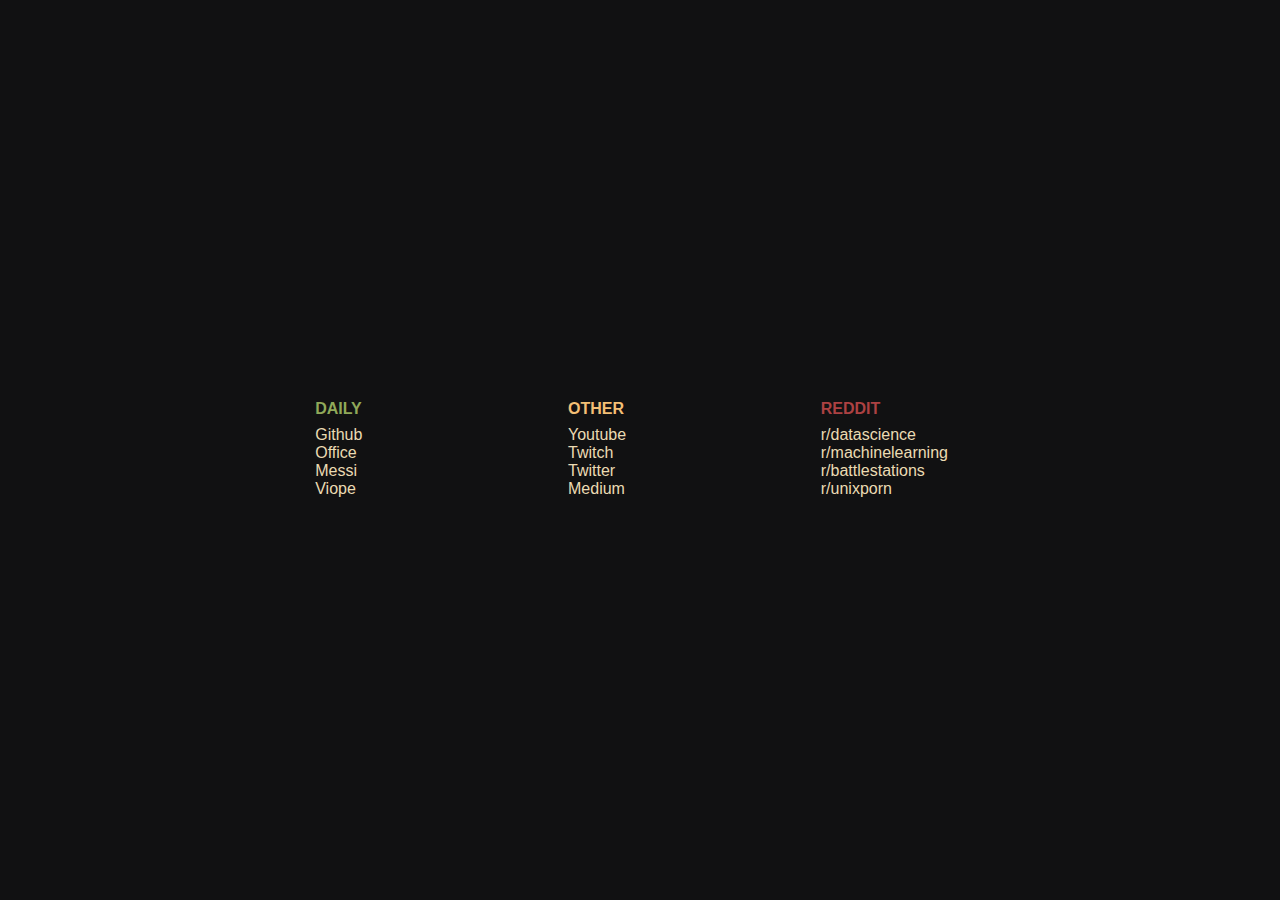
==== startpage/index.html @ 42355832 "Create index.html" ====
<!DOCTYPE html>
<html>
    <head>
        <title>Home</title>
        <meta charset="UTF-8">
        <style>
	    *{
		margin:0;
		padding:0;
		background-color: var(--bg-dark);
	    }

	    :root {
		--bg-dark: #111112;
		--bg-dark2: #333537;
		--fg-dark: #ebdbb2;
		--green: #90A959;
		--blue: #6A9FB5;
		--red: #AC4142;
		--yellow: #F4BF75;
		--link-hover-timing: all 0.25s ease-in-out;
		--fonts: 'JetBrains Mono', Helvetica, sans-serif;
	    }
	   a, a:visited {
		color: var(--fg-dark);
	   }

    	   body {
		 font-family: var(--fonts);
		 background-color: var(--bg-dark);
	         color: var(--fg-dark);
	   }

	    #box {
		height: 100vh;
		display: flex;
		align-items: center;
		justify-content: center;
	    }

	    .container {
		padding: 1em;
		margin: 3%;
		height: 6.3em;
		width: 9em;
	    }

	    a, a:visited {
		text-decoration: none;
		display: block;
	    }

	    header {
		padding-bottom: 8px;
		font-weight:bold;
		cursor: pointer;
	    }

	    .daily a:hover, .daily header {
		color: var(--green);
	    }

	    .media a:hover, .media header {
		color: var(--yellow);
	    }

	    .reddit a:hover, .reddit header {
		color: var(--red);
	    }

	    @media (max-width:620px) {
		.container {
		    padding: 2em;
		    margin: 0;
		}
	    }
    	</style>
    </head>
    <body class="dark">
        <div id="box">
            <div class="container">
                <div class="daily">
                    <header>DAILY</header>
                    <a href="https://www.github.com/kurkulis">Github</a>
                    <a href="https://www.office.com/?auth=2">Office</a>
                    <a href="https://messi.turkuamk.fi/">Messi</a>
                    <a href="https://vw4.viope.com/login?path=/welcome">Viope</a>
                </div>
            </div>
            <div class="container">
                <div class="media">
                    <header>OTHER</header>
                    <a href="https://www.youtube.com/">Youtube</a>
                    <a href="https://www.twitch.tv/">Twitch</a>
                    <a href="https://twitter.com/">Twitter</a>
                    <a href="https://medium.com/">Medium</a>

                </div>
            </div>
            <div class="container">
                <div class="reddit">
                    <header>REDDIT</header>
                    <a href="https://www.reddit.com/r/datascience/">r/datascience</a>
                    <a href="https://www.reddit.com/r/MachineLearning/">r/machinelearning</a>
                    <a href="https://www.reddit.com/r/battlestations/">r/battlestations</a>
                    <a href="https://www.reddit.com/r/unixporn">r/unixporn</a>
                </div>
            </div>
        </div>
    </body>    
</html>
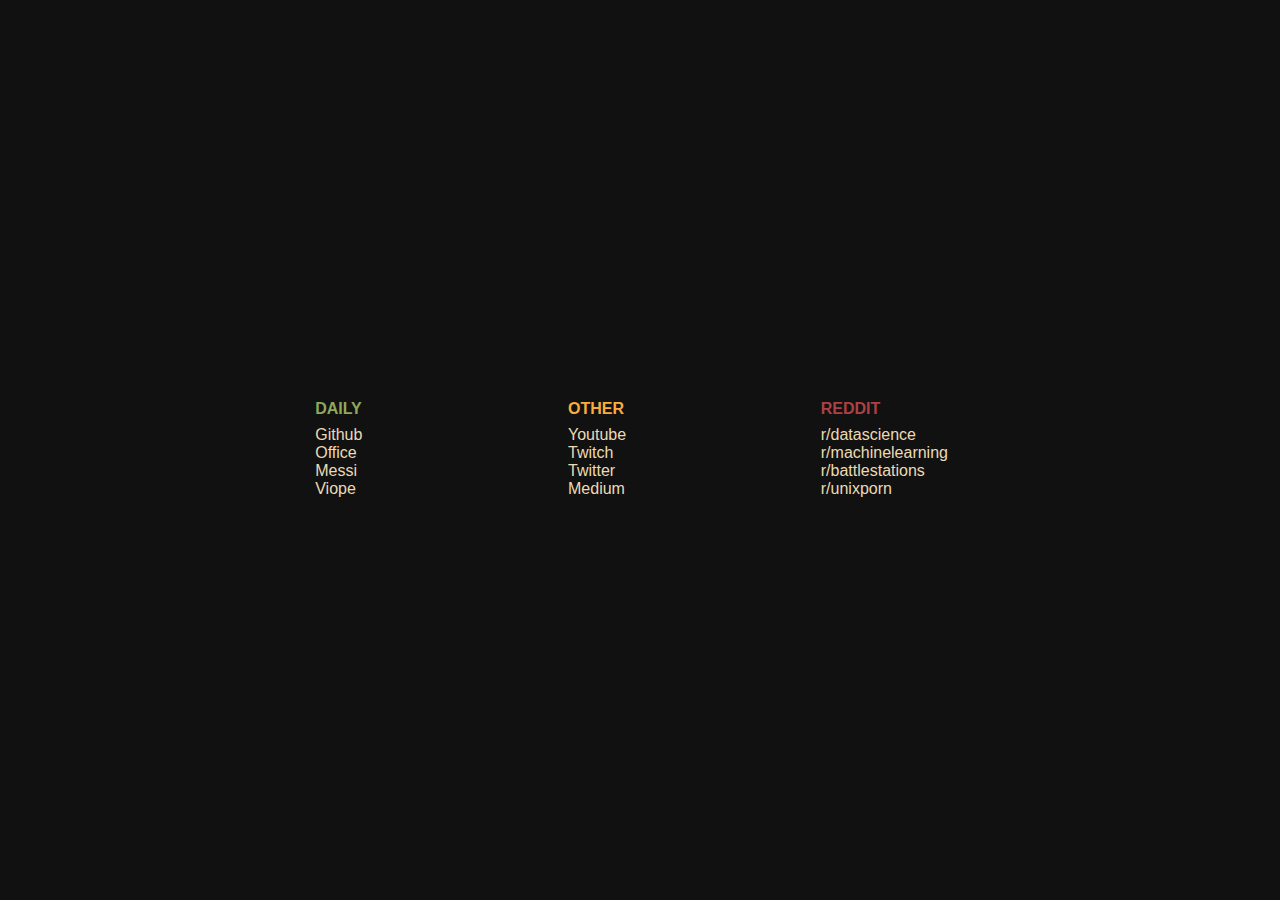
==== commit efdb226a: "Update index.html" ====
--- a/startpage/index.html
+++ b/startpage/index.html
@@ -17,7 +17,7 @@
 		--green: #90A959;
 		--blue: #6A9FB5;
 		--red: #AC4142;
-		--yellow: #F4BF75;
+		--yellow: #fbac3b;
 		--link-hover-timing: all 0.25s ease-in-out;
 		--fonts: 'JetBrains Mono', Helvetica, sans-serif;
 	    }
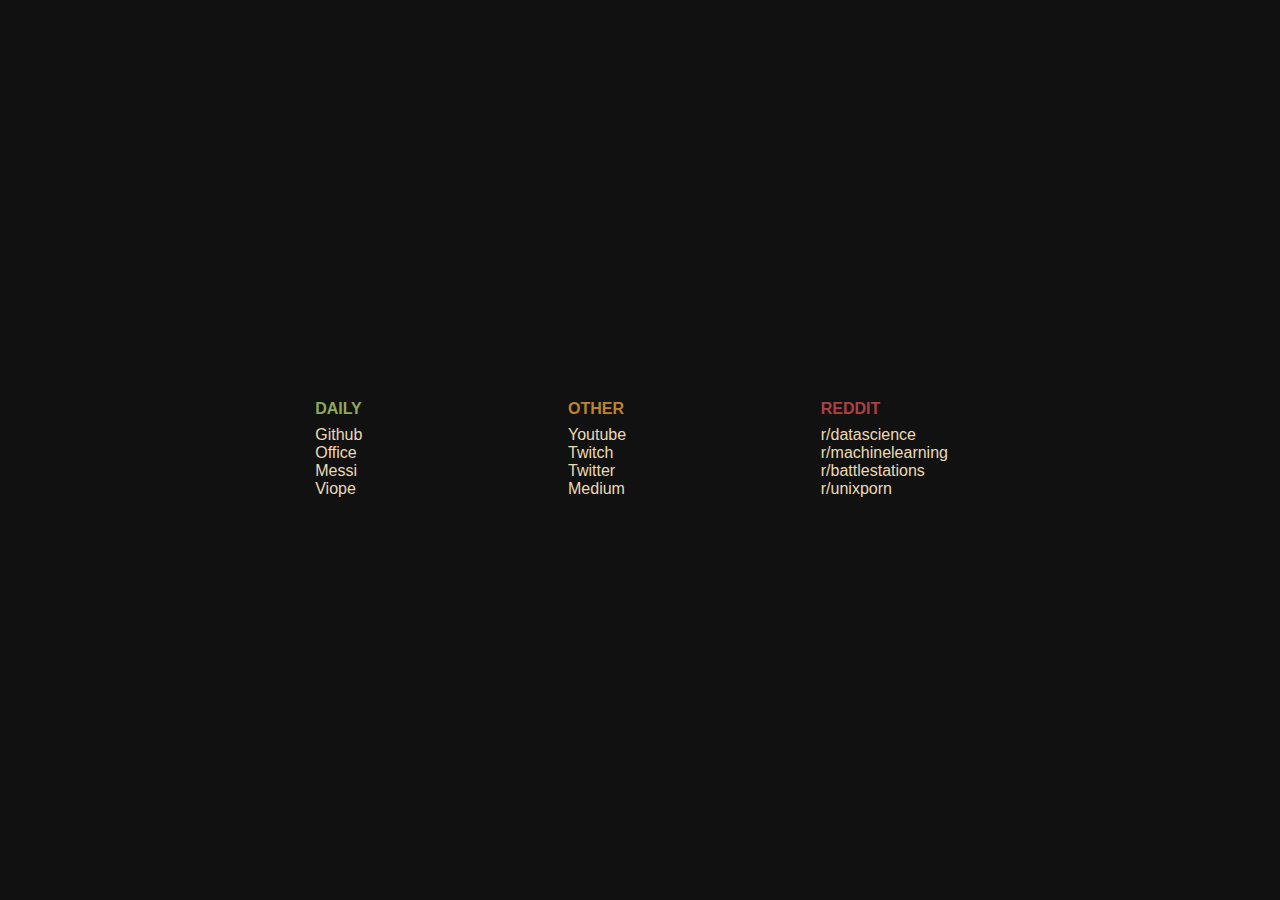
==== commit 66d61a98: "Update index.html" ====
--- a/startpage/index.html
+++ b/startpage/index.html
@@ -17,7 +17,7 @@
 		--green: #90A959;
 		--blue: #6A9FB5;
 		--red: #AC4142;
-		--yellow: #fbac3b;
+		--yellow: #bf832c;
 		--link-hover-timing: all 0.25s ease-in-out;
 		--fonts: 'JetBrains Mono', Helvetica, sans-serif;
 	    }
